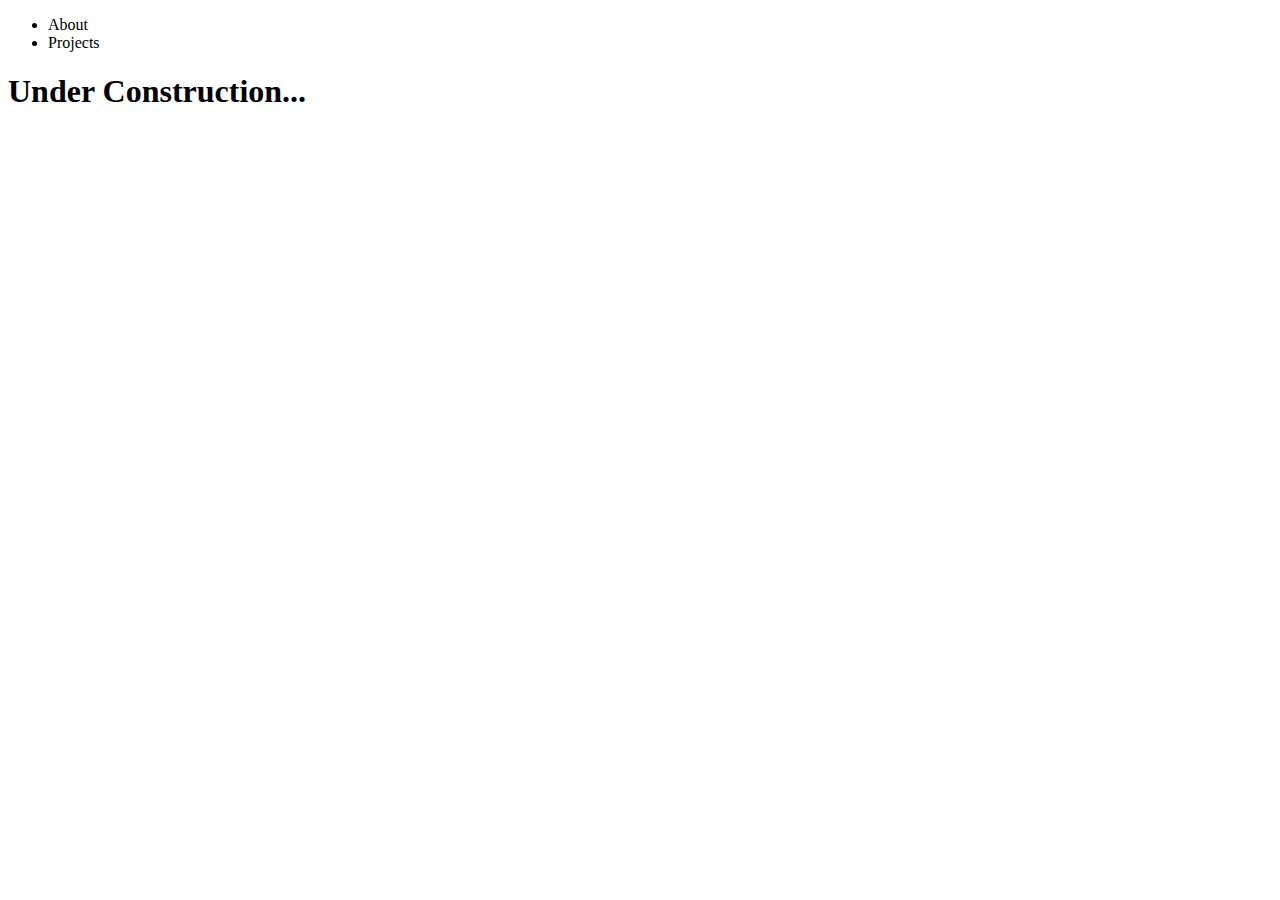
==== templates/index.html @ 6db66da3 "image folder added" ====
<!doctype html>
<html lang="en">
  <head>
    <!-- Required meta tags -->
    <meta charset="utf-8">
    <meta name="viewport" content="width=device-width, initial-scale=1, shrink-to-fit=no">

    <!-- Bootstrap CSS -->
    <link rel="stylesheet" href="https://cdn.jsdelivr.net/npm/bootstrap@4.5.3/dist/css/bootstrap.min.css" integrity="sha384-TX8t27EcRE3e/ihU7zmQxVncDAy5uIKz4rEkgIXeMed4M0jlfIDPvg6uqKI2xXr2" crossorigin="anonymous">
<body>
    <nav> 
        <ul>
            <li> About </li>
            <li> Projects </li>
        </ul>
    </nav>
    <div>
        <h1>Under Construction...</h1>
    </div>
</body>
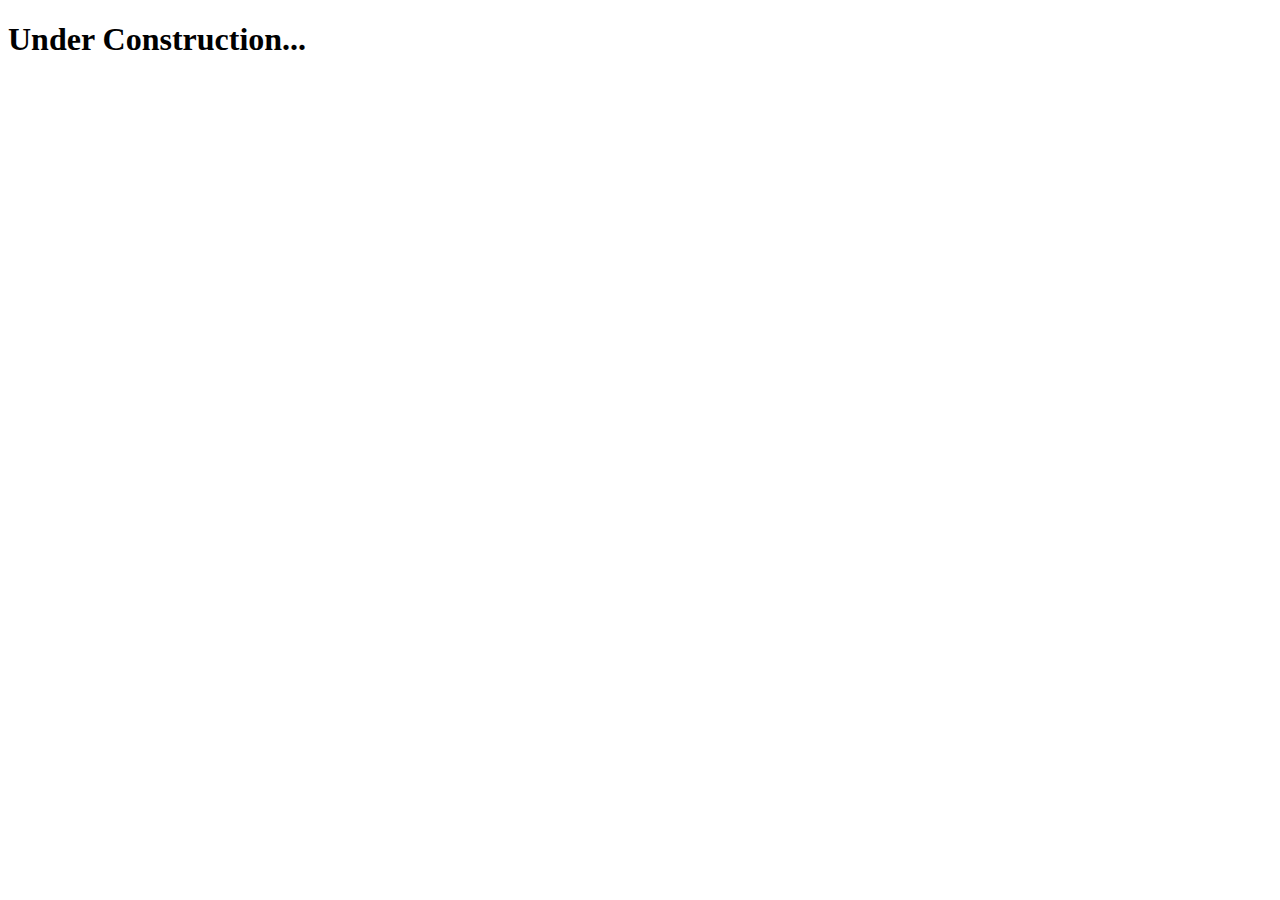
==== commit b5162b74: "Trying to add static files" ====
--- a/templates/index.html
+++ b/templates/index.html
@@ -6,15 +6,17 @@
     <meta name="viewport" content="width=device-width, initial-scale=1, shrink-to-fit=no">
 
     <!-- Bootstrap CSS -->
-    <link rel="stylesheet" href="https://cdn.jsdelivr.net/npm/bootstrap@4.5.3/dist/css/bootstrap.min.css" integrity="sha384-TX8t27EcRE3e/ihU7zmQxVncDAy5uIKz4rEkgIXeMed4M0jlfIDPvg6uqKI2xXr2" crossorigin="anonymous">
+    <link rel="stylesheet" href="https://cdn.jsdelivr.net/npm/bootstrap@4.5.3/dist/css/bootstrap.min.css" integrity="sha384-TX8t27EcRE3e/ihU7zmQxVncDAy5uIKz4rEkgIXeMed4M0jlfIDPvg6uqKI2xXr2" crossorigin="anonymous"/>
+    <style> 
+        .b1{
+            background: url({{ url_for ('static', filename = '/templates/home_background.jpeg') }});
+
+        }
+    </style>
+
+    </head>
 <body>
-    <nav> 
-        <ul>
-            <li> About </li>
-            <li> Projects </li>
-        </ul>
-    </nav>
-    <div>
+    <div class= "b1">
         <h1>Under Construction...</h1>
     </div>
 </body>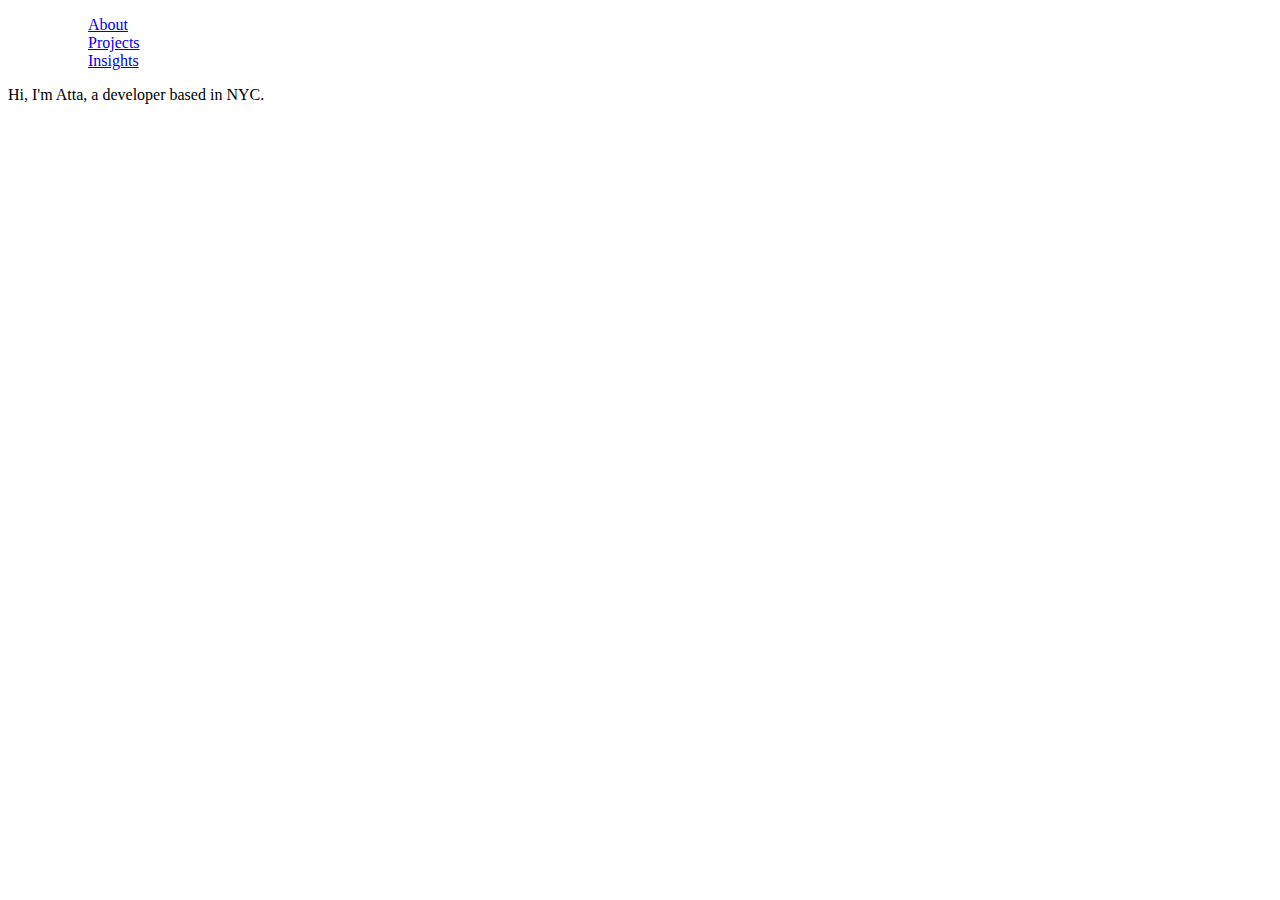
==== commit 7a970493: "Added navbar and modified css" ====
--- a/templates/index.html
+++ b/templates/index.html
@@ -7,16 +7,26 @@
 
     <!-- Bootstrap CSS -->
     <link rel="stylesheet" href="https://cdn.jsdelivr.net/npm/bootstrap@4.5.3/dist/css/bootstrap.min.css" integrity="sha384-TX8t27EcRE3e/ihU7zmQxVncDAy5uIKz4rEkgIXeMed4M0jlfIDPvg6uqKI2xXr2" crossorigin="anonymous"/>
-    <style> 
-        .b1{
-            background: url({{ url_for ('static', filename = '/templates/home_background.jpeg') }});
-
-        }
-    </style>
+    <link rel="stylesheet" href="{{ url_for('static', filename='/css/style.css') }}">
 
     </head>
-<body>
-    <div class= "b1">
-        <h1>Under Construction...</h1>
-    </div>
-</body>+    <body>
+        <nav class="navbar-container">
+            <ul class="nav-links">
+                <ul><a href="#"> About</a></ul>
+                <ul><a href="#"> Projects</a></ul>
+                <ul><a href="#"> Insights</a></ul>
+            </ul>
+        </nav>
+        <div class="container">
+            <div class="row">
+                <div class="col-sm">
+                    <!--<img src="static/img/profile.jpeg" height="100" width="80">-->
+                </div>
+                <div class="col-sm1">
+                    Hi, I'm Atta, a developer based in NYC.
+                </div>
+        </div>
+        </div>
+    </body>
+</html>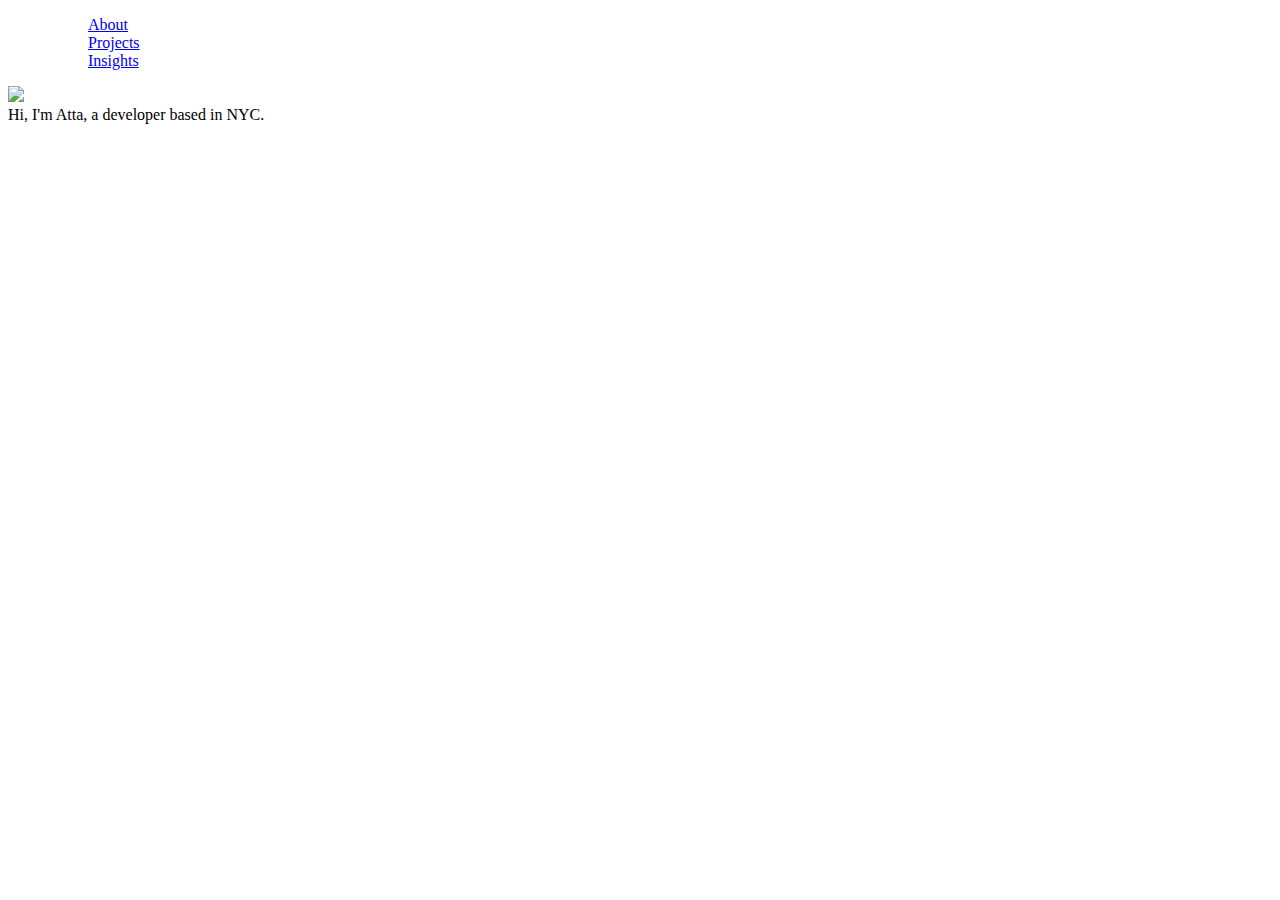
==== commit 00f59d2e: "Updated yaml file" ====
--- a/templates/index.html
+++ b/templates/index.html
@@ -7,7 +7,7 @@
 
     <!-- Bootstrap CSS -->
     <link rel="stylesheet" href="https://cdn.jsdelivr.net/npm/bootstrap@4.5.3/dist/css/bootstrap.min.css" integrity="sha384-TX8t27EcRE3e/ihU7zmQxVncDAy5uIKz4rEkgIXeMed4M0jlfIDPvg6uqKI2xXr2" crossorigin="anonymous"/>
-    <link rel="stylesheet" href="{{ url_for('static', filename='/css/style.css') }}">
+    <link rel="stylesheet" href="{{ url_for('static', filename='css/style.css') }}">
 
     </head>
     <body>
@@ -21,12 +21,12 @@
         <div class="container">
             <div class="row">
                 <div class="col-sm">
-                    <!--<img src="static/img/profile.jpeg" height="100" width="80">-->
+                    <img src="static/img/profile.jpeg">
                 </div>
                 <div class="col-sm1">
                     Hi, I'm Atta, a developer based in NYC.
                 </div>
-        </div>
+            </div>
         </div>
     </body>
 </html>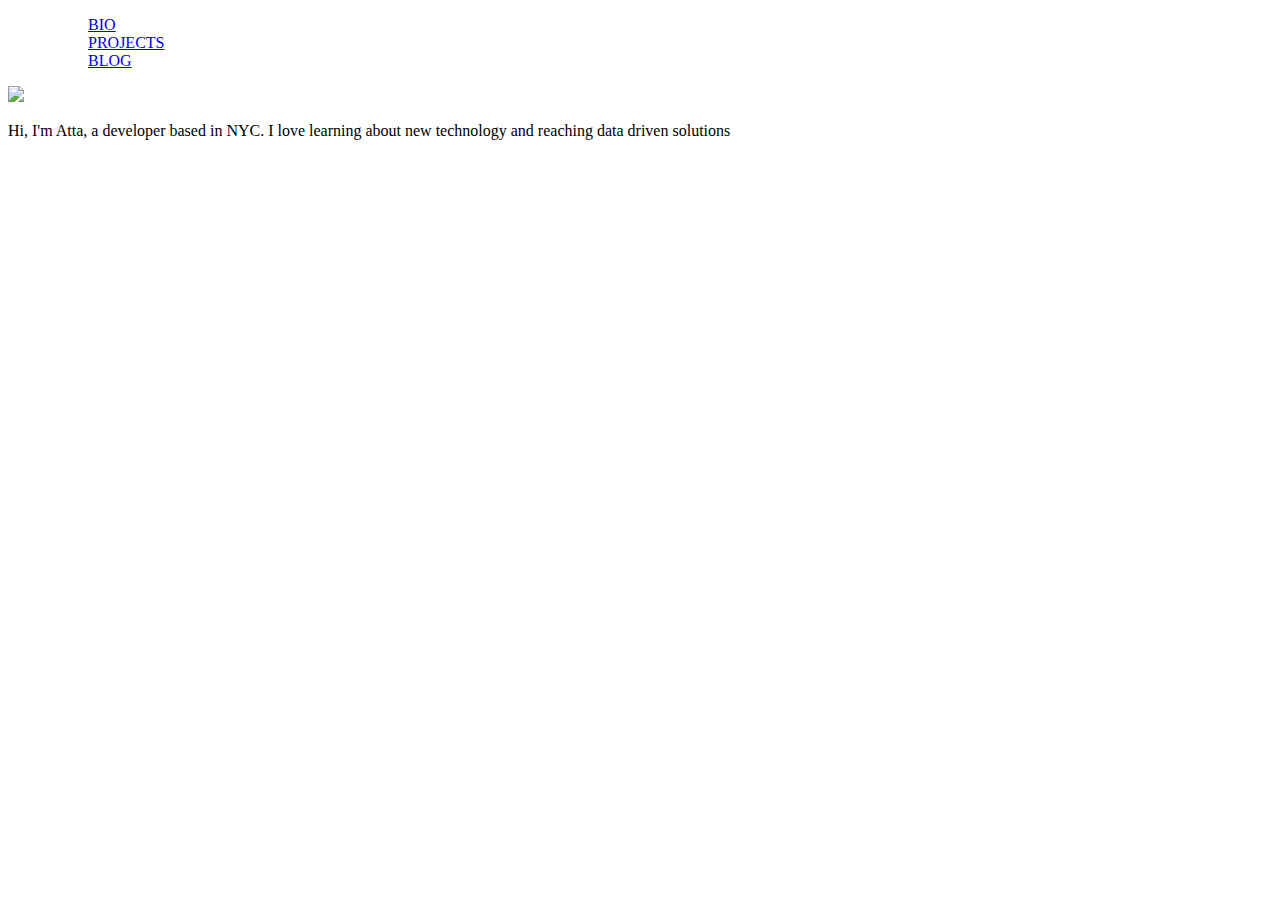
==== commit 3968a19b: "updated css and index.html" ====
--- a/templates/index.html
+++ b/templates/index.html
@@ -13,18 +13,18 @@
     <body>
         <nav class="navbar-container">
             <ul class="nav-links">
-                <ul><a href="#"> About</a></ul>
-                <ul><a href="#"> Projects</a></ul>
-                <ul><a href="#"> Insights</a></ul>
+                <ul><a href="#"> BIO</a></ul>
+                <ul><a href="#"> PROJECTS</a></ul>
+                <ul><a href="#"> BLOG</a></ul>
             </ul>
         </nav>
         <div class="container">
             <div class="row">
                 <div class="col-sm">
-                    <img src="static/img/profile.jpeg">
-                </div>
-                <div class="col-sm1">
-                    Hi, I'm Atta, a developer based in NYC.
+                    <img class="profile" src="static/img/profile.jpeg">
+                    <div class="atta-background">
+                        <p>Hi, I'm Atta, a developer based in NYC. I love learning about new technology and reaching data driven solutions</p>
+                    </div>
                 </div>
             </div>
         </div>
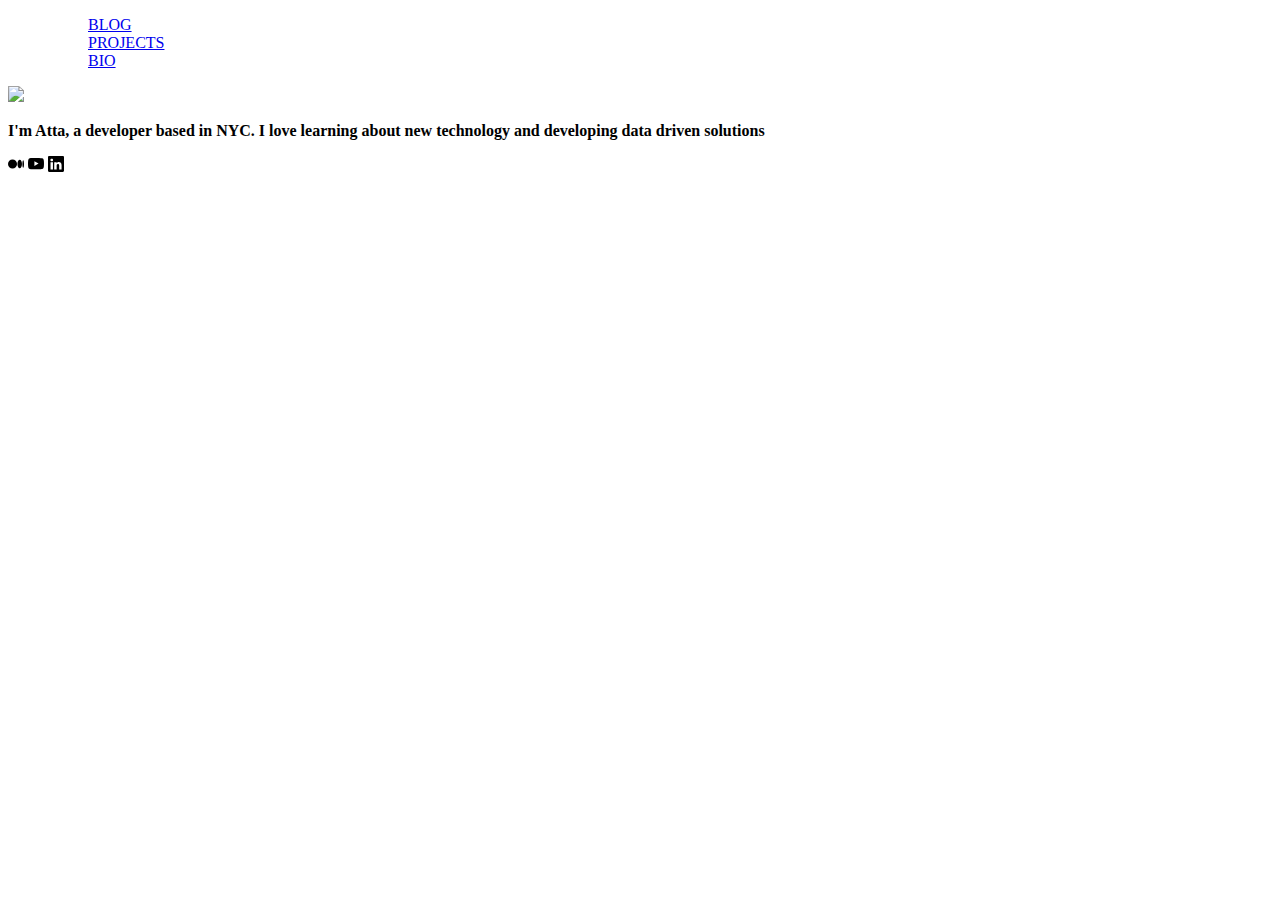
==== commit cac761bb: "updated the site" ====
--- a/templates/index.html
+++ b/templates/index.html
@@ -13,20 +13,35 @@
     <body>
         <nav class="navbar-container">
             <ul class="nav-links">
-                <ul><a href="#"> BIO</a></ul>
-                <ul><a href="#"> PROJECTS</a></ul>
-                <ul><a href="#"> BLOG</a></ul>
+                <ul><a href="/blog"> BLOG</a></ul>
+                <ul><a href="/projects"> PROJECTS</a></ul>
+                <ul><a href="/"> BIO</a></ul>
             </ul>
         </nav>
         <div class="container">
             <div class="row">
-                <div class="col-sm">
+                <div>
                     <img class="profile" src="static/img/profile.jpeg">
                     <div class="atta-background">
-                        <p>Hi, I'm Atta, a developer based in NYC. I love learning about new technology and reaching data driven solutions</p>
+                        <p> <b>I'm Atta, a developer based in NYC. I love learning about new technology and developing data driven solutions </b></p>
                     </div>
                 </div>
-            </div>
+            </div> 
+            <!--<footer>-->
+                <div class="row">
+                    <svg xmlns="http://www.w3.org/2000/svg" width="16" height="16" fill="currentColor" class="bi bi-medium" viewBox="0 0 16 16">
+                        <path d="M9.025 8c0 2.485-2.02 4.5-4.513 4.5A4.506 4.506 0 0 1 0 8c0-2.486 2.02-4.5 4.512-4.5A4.506 4.506 0 0 1 9.025 8m4.95 0c0 2.34-1.01 4.236-2.256 4.236S9.463 10.339 9.463 8c0-2.34 1.01-4.236 2.256-4.236S13.975 5.661 13.975 8M16 8c0 2.096-.355 3.795-.794 3.795-.438 0-.793-1.7-.793-3.795 0-2.096.355-3.795.794-3.795.438 0 .793 1.699.793 3.795"/>
+                      </svg>
+
+                    <svg xmlns="http://www.w3.org/2000/svg" width="16" height="16" fill="currentColor" class="bi bi-youtube" viewBox="0 0 16 16">
+                        <path d="M8.051 1.999h.089c.822.003 4.987.033 6.11.335a2.01 2.01 0 0 1 1.415 1.42c.101.38.172.883.22 1.402l.01.104.022.26.008.104c.065.914.073 1.77.074 1.957v.075c-.001.194-.01 1.108-.082 2.06l-.008.105-.009.104c-.05.572-.124 1.14-.235 1.558a2.01 2.01 0 0 1-1.415 1.42c-1.16.312-5.569.334-6.18.335h-.142c-.309 0-1.587-.006-2.927-.052l-.17-.006-.087-.004-.171-.007-.171-.007c-1.11-.049-2.167-.128-2.654-.26a2.01 2.01 0 0 1-1.415-1.419c-.111-.417-.185-.986-.235-1.558L.09 9.82l-.008-.104A31 31 0 0 1 0 7.68v-.123c.002-.215.01-.958.064-1.778l.007-.103.003-.052.008-.104.022-.26.01-.104c.048-.519.119-1.023.22-1.402a2.01 2.01 0 0 1 1.415-1.42c.487-.13 1.544-.21 2.654-.26l.17-.007.172-.006.086-.003.171-.007A100 100 0 0 1 7.858 2zM6.4 5.209v4.818l4.157-2.408z"/>
+                    </svg>
+
+                    <svg xmlns="http://www.w3.org/2000/svg" width="16" height="16" fill="currentColor" class="bi bi-linkedin" viewBox="0 0 16 16">
+                        <path d="M0 1.146C0 .513.526 0 1.175 0h13.65C15.474 0 16 .513 16 1.146v13.708c0 .633-.526 1.146-1.175 1.146H1.175C.526 16 0 15.487 0 14.854zm4.943 12.248V6.169H2.542v7.225zm-1.2-8.212c.837 0 1.358-.554 1.358-1.248-.015-.709-.52-1.248-1.342-1.248S2.4 3.226 2.4 3.934c0 .694.521 1.248 1.327 1.248zm4.908 8.212V9.359c0-.216.016-.432.08-.586.173-.431.568-.878 1.232-.878.869 0 1.216.662 1.216 1.634v3.865h2.401V9.25c0-2.22-1.184-3.252-2.764-3.252-1.274 0-1.845.7-2.165 1.193v.025h-.016l.016-.025V6.169h-2.4c.03.678 0 7.225 0 7.225z"/>
+                      </svg>
+                </div>
+            <!--</footer>-->
         </div>
     </body>
 </html>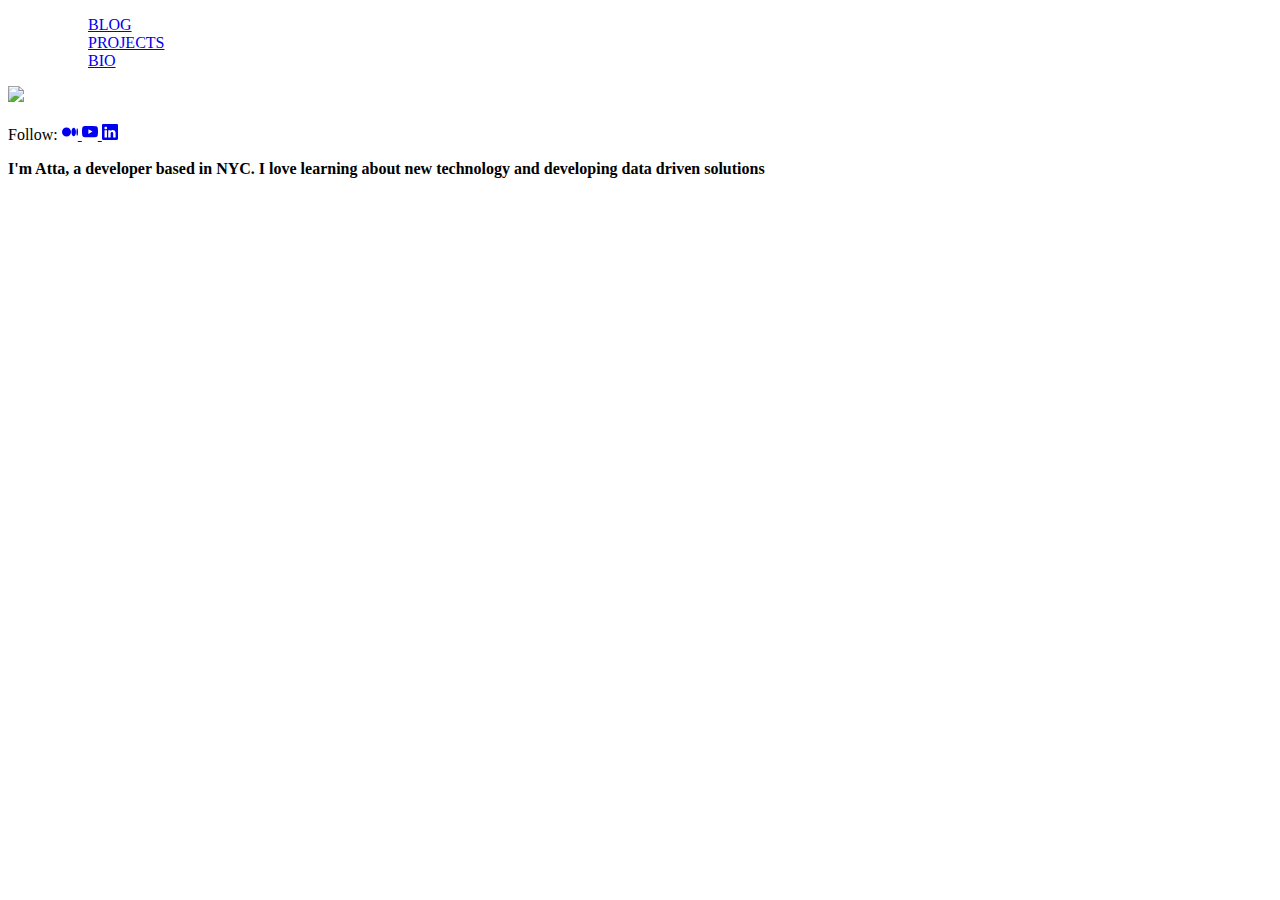
==== commit 2b1f52b0: "updated blog page" ====
--- a/templates/index.html
+++ b/templates/index.html
@@ -22,26 +22,28 @@
             <div class="row">
                 <div>
                     <img class="profile" src="static/img/profile.jpeg">
+                    <br/>
+                    <br/>
+                    <div class="row">
+                        <div class="links"> Follow: 
+                            <a href="https://medium.com/@attaabotengsr" target="_blank"> <svg xmlns="http://www.w3.org/2000/svg" width="16" height="16" fill="currentColor" class="bi bi-medium" viewBox="0 0 16 16">
+                                <path d="M9.025 8c0 2.485-2.02 4.5-4.513 4.5A4.506 4.506 0 0 1 0 8c0-2.486 2.02-4.5 4.512-4.5A4.506 4.506 0 0 1 9.025 8m4.95 0c0 2.34-1.01 4.236-2.256 4.236S9.463 10.339 9.463 8c0-2.34 1.01-4.236 2.256-4.236S13.975 5.661 13.975 8M16 8c0 2.096-.355 3.795-.794 3.795-.438 0-.793-1.7-.793-3.795 0-2.096.355-3.795.794-3.795.438 0 .793 1.699.793 3.795"/>
+                            </svg> </a>
+        
+                            <a href="https://www.youtube.com/channel/UCyoblaxSbXDECcPvc7rLASg" target="_blank"> <svg xmlns="http://www.w3.org/2000/svg" width="16" height="16" fill="currentColor" class="bi bi-youtube" viewBox="0 0 16 16">
+                                <path d="M8.051 1.999h.089c.822.003 4.987.033 6.11.335a2.01 2.01 0 0 1 1.415 1.42c.101.38.172.883.22 1.402l.01.104.022.26.008.104c.065.914.073 1.77.074 1.957v.075c-.001.194-.01 1.108-.082 2.06l-.008.105-.009.104c-.05.572-.124 1.14-.235 1.558a2.01 2.01 0 0 1-1.415 1.42c-1.16.312-5.569.334-6.18.335h-.142c-.309 0-1.587-.006-2.927-.052l-.17-.006-.087-.004-.171-.007-.171-.007c-1.11-.049-2.167-.128-2.654-.26a2.01 2.01 0 0 1-1.415-1.419c-.111-.417-.185-.986-.235-1.558L.09 9.82l-.008-.104A31 31 0 0 1 0 7.68v-.123c.002-.215.01-.958.064-1.778l.007-.103.003-.052.008-.104.022-.26.01-.104c.048-.519.119-1.023.22-1.402a2.01 2.01 0 0 1 1.415-1.42c.487-.13 1.544-.21 2.654-.26l.17-.007.172-.006.086-.003.171-.007A100 100 0 0 1 7.858 2zM6.4 5.209v4.818l4.157-2.408z"/>
+                            </svg> </a>
+        
+                            <a href="https://www.linkedin.com/in/atta-boateng-57373990" target="_blank"><svg xmlns="http://www.w3.org/2000/svg" width="16" height="16" fill="currentColor" class="bi bi-linkedin" viewBox="0 0 16 16">
+                                <path d="M0 1.146C0 .513.526 0 1.175 0h13.65C15.474 0 16 .513 16 1.146v13.708c0 .633-.526 1.146-1.175 1.146H1.175C.526 16 0 15.487 0 14.854zm4.943 12.248V6.169H2.542v7.225zm-1.2-8.212c.837 0 1.358-.554 1.358-1.248-.015-.709-.52-1.248-1.342-1.248S2.4 3.226 2.4 3.934c0 .694.521 1.248 1.327 1.248zm4.908 8.212V9.359c0-.216.016-.432.08-.586.173-.431.568-.878 1.232-.878.869 0 1.216.662 1.216 1.634v3.865h2.401V9.25c0-2.22-1.184-3.252-2.764-3.252-1.274 0-1.845.7-2.165 1.193v.025h-.016l.016-.025V6.169h-2.4c.03.678 0 7.225 0 7.225z"/>
+                            </svg> </a>
+                        </div>
+                    </div>
                     <div class="atta-background">
                         <p> <b>I'm Atta, a developer based in NYC. I love learning about new technology and developing data driven solutions </b></p>
                     </div>
                 </div>
             </div> 
-            <!--<footer>-->
-                <div class="row">
-                    <svg xmlns="http://www.w3.org/2000/svg" width="16" height="16" fill="currentColor" class="bi bi-medium" viewBox="0 0 16 16">
-                        <path d="M9.025 8c0 2.485-2.02 4.5-4.513 4.5A4.506 4.506 0 0 1 0 8c0-2.486 2.02-4.5 4.512-4.5A4.506 4.506 0 0 1 9.025 8m4.95 0c0 2.34-1.01 4.236-2.256 4.236S9.463 10.339 9.463 8c0-2.34 1.01-4.236 2.256-4.236S13.975 5.661 13.975 8M16 8c0 2.096-.355 3.795-.794 3.795-.438 0-.793-1.7-.793-3.795 0-2.096.355-3.795.794-3.795.438 0 .793 1.699.793 3.795"/>
-                      </svg>
-
-                    <svg xmlns="http://www.w3.org/2000/svg" width="16" height="16" fill="currentColor" class="bi bi-youtube" viewBox="0 0 16 16">
-                        <path d="M8.051 1.999h.089c.822.003 4.987.033 6.11.335a2.01 2.01 0 0 1 1.415 1.42c.101.38.172.883.22 1.402l.01.104.022.26.008.104c.065.914.073 1.77.074 1.957v.075c-.001.194-.01 1.108-.082 2.06l-.008.105-.009.104c-.05.572-.124 1.14-.235 1.558a2.01 2.01 0 0 1-1.415 1.42c-1.16.312-5.569.334-6.18.335h-.142c-.309 0-1.587-.006-2.927-.052l-.17-.006-.087-.004-.171-.007-.171-.007c-1.11-.049-2.167-.128-2.654-.26a2.01 2.01 0 0 1-1.415-1.419c-.111-.417-.185-.986-.235-1.558L.09 9.82l-.008-.104A31 31 0 0 1 0 7.68v-.123c.002-.215.01-.958.064-1.778l.007-.103.003-.052.008-.104.022-.26.01-.104c.048-.519.119-1.023.22-1.402a2.01 2.01 0 0 1 1.415-1.42c.487-.13 1.544-.21 2.654-.26l.17-.007.172-.006.086-.003.171-.007A100 100 0 0 1 7.858 2zM6.4 5.209v4.818l4.157-2.408z"/>
-                    </svg>
-
-                    <svg xmlns="http://www.w3.org/2000/svg" width="16" height="16" fill="currentColor" class="bi bi-linkedin" viewBox="0 0 16 16">
-                        <path d="M0 1.146C0 .513.526 0 1.175 0h13.65C15.474 0 16 .513 16 1.146v13.708c0 .633-.526 1.146-1.175 1.146H1.175C.526 16 0 15.487 0 14.854zm4.943 12.248V6.169H2.542v7.225zm-1.2-8.212c.837 0 1.358-.554 1.358-1.248-.015-.709-.52-1.248-1.342-1.248S2.4 3.226 2.4 3.934c0 .694.521 1.248 1.327 1.248zm4.908 8.212V9.359c0-.216.016-.432.08-.586.173-.431.568-.878 1.232-.878.869 0 1.216.662 1.216 1.634v3.865h2.401V9.25c0-2.22-1.184-3.252-2.764-3.252-1.274 0-1.845.7-2.165 1.193v.025h-.016l.016-.025V6.169h-2.4c.03.678 0 7.225 0 7.225z"/>
-                      </svg>
-                </div>
-            <!--</footer>-->
         </div>
     </body>
 </html>